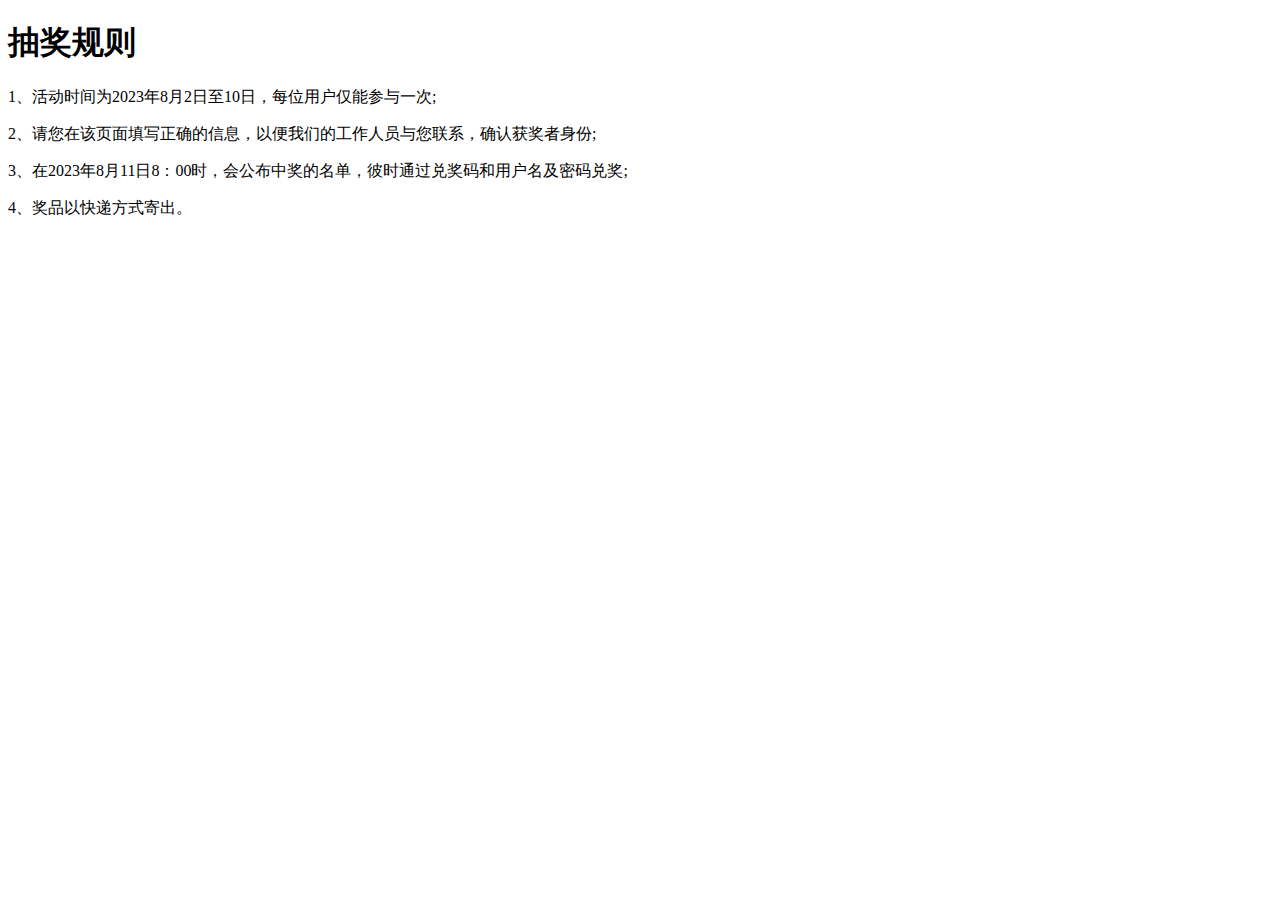
==== rule.html @ 6ec2caab "Add files via upload" ====
<!DOCTYPE html>
<html lang="en">

<head>
    <meta charset="UTF-8">
    <meta name="viewport" content="width=device-width, initial-scale=1.0">
    <title>规则</title>
</head>

<body>
    <h1>抽奖规则</h1>
    <div>
        <p>1、活动时间为2023年8月2日至10日，每位用户仅能参与一次;</p>
        <p>2、请您在该页面填写正确的信息，以便我们的工作人员与您联系，确认获奖者身份;</p>
        <p>3、在2023年8月11日8：00时，会公布中奖的名单，彼时通过兑奖码和用户名及密码兑奖;</p>
        <p>4、奖品以快递方式寄出。</p>
        <p></p>
    </div>
</body>

</html>
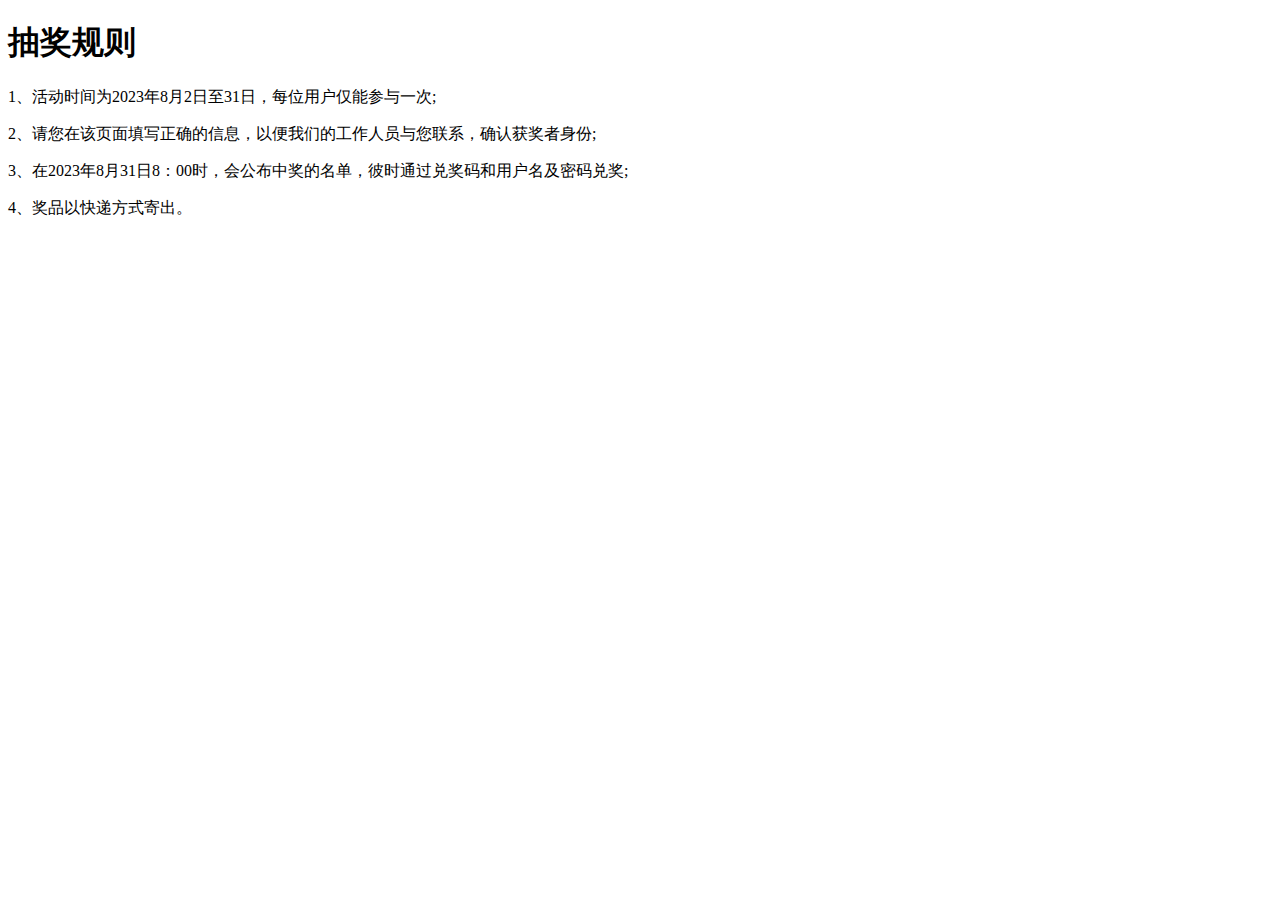
==== commit 5ac990a0: "Update rule.html" ====
--- a/rule.html
+++ b/rule.html
@@ -10,12 +10,12 @@
 <body>
     <h1>抽奖规则</h1>
     <div>
-        <p>1、活动时间为2023年8月2日至10日，每位用户仅能参与一次;</p>
+        <p>1、活动时间为2023年8月2日至31日，每位用户仅能参与一次;</p>
         <p>2、请您在该页面填写正确的信息，以便我们的工作人员与您联系，确认获奖者身份;</p>
-        <p>3、在2023年8月11日8：00时，会公布中奖的名单，彼时通过兑奖码和用户名及密码兑奖;</p>
+        <p>3、在2023年8月31日8：00时，会公布中奖的名单，彼时通过兑奖码和用户名及密码兑奖;</p>
         <p>4、奖品以快递方式寄出。</p>
         <p></p>
     </div>
 </body>
 
-</html>+</html>
